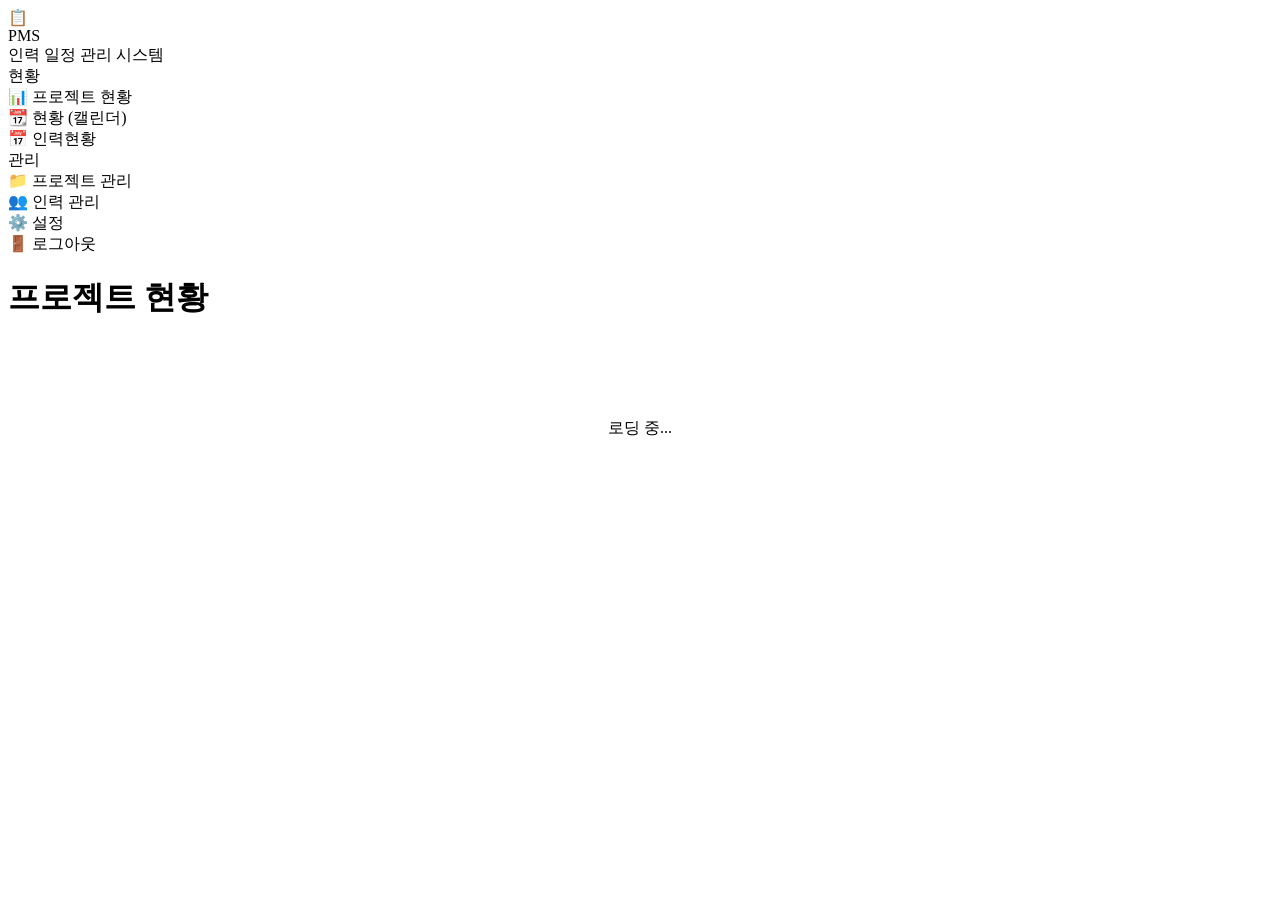
==== frontend/index.html @ b45adc5e "Initial commit: 프로젝트 인력 일정 관리 시스템 (PMS) FastAPI + Vanilla JS 기반 프로젝트 및 인력 배정 관리 웹앱. 담당 영업 필드 및 엑셀 다운" ====
<!DOCTYPE html>
<html lang="ko">
<head>
    <meta charset="UTF-8">
    <meta name="viewport" content="width=device-width, initial-scale=1.0">
    <title>프로젝트 인력 일정 관리 시스템</title>
    <link rel="stylesheet" href="/static/css/style.css?v=20260331c">
    <link href="https://cdn.quilljs.com/1.3.7/quill.snow.css" rel="stylesheet">
</head>
<body>
    <!-- Sidebar -->
    <nav class="app-sidebar">
        <div class="sidebar-logo">
            <div class="sidebar-logo-icon">📋</div>
            <div>
                <div class="sidebar-logo-text">PMS</div>
                <div class="sidebar-logo-sub">인력 일정 관리 시스템</div>
            </div>
        </div>

        <div class="sidebar-nav">
            <div class="sidebar-nav-label">현황</div>
            <div class="nav-item active" data-view="dashboard">
                <span class="icon">📊</span> 프로젝트 현황
            </div>
            <div class="nav-item" data-view="calendar">
                <span class="icon">📆</span> 현황 (캘린더)
            </div>
            <div class="nav-item" data-view="timeline">
                <span class="icon">📅</span> 인력현황
            </div>

            <div class="sidebar-nav-label">관리</div>
            <div class="nav-item" data-view="projects">
                <span class="icon">📁</span> 프로젝트 관리
            </div>
            <div class="nav-item" data-view="members">
                <span class="icon">👥</span> 인력 관리
            </div>
            <div class="nav-item" data-view="settings">
                <span class="icon">⚙️</span> 설정
            </div>
        </div>

        <div class="sidebar-footer">
            <div class="nav-item" id="sidebar-logout" style="cursor:pointer">
                <span class="icon">🚪</span> 로그아웃
            </div>
        </div>
    </nav>

    <!-- Header -->
    <header class="app-header">
        <h1 id="header-page-title">프로젝트 현황</h1>
        <div class="header-right">
            <div id="header-user-info"></div>
        </div>
    </header>

    <!-- Content -->
    <main class="app-content" id="app-content">
        <div style="text-align:center;padding:60px">
            <p class="text-muted">로딩 중...</p>
        </div>
    </main>

    <!-- Scripts -->
    <script src="https://cdn.sheetjs.com/xlsx-0.20.3/package/dist/xlsx.full.min.js"></script>
    <script src="https://cdn.quilljs.com/1.3.7/quill.min.js"></script>
    <script src="/static/js/auth.js?v=20260331a"></script>
    <script src="/static/js/api.js?v=20260324a"></script>
    <script src="/static/js/components/modal.js?v=20260321"></script>
    <script src="/static/js/components/toast.js?v=20260321"></script>
    <script src="/static/js/views/dashboardView.js?v=20260331k"></script>
    <script src="/static/js/views/calendarView.js?v=20260331a"></script>
    <script src="/static/js/views/timelineView.js?v=20260324a"></script>
    <script src="/static/js/views/projectView.js?v=20260402b"></script>
    <script src="/static/js/views/memberView.js?v=20260324c"></script>
    <script src="/static/js/views/settingsView.js?v=20260324b"></script>
    <script src="/static/js/app.js?v=20260331a"></script>
</body>
</html>
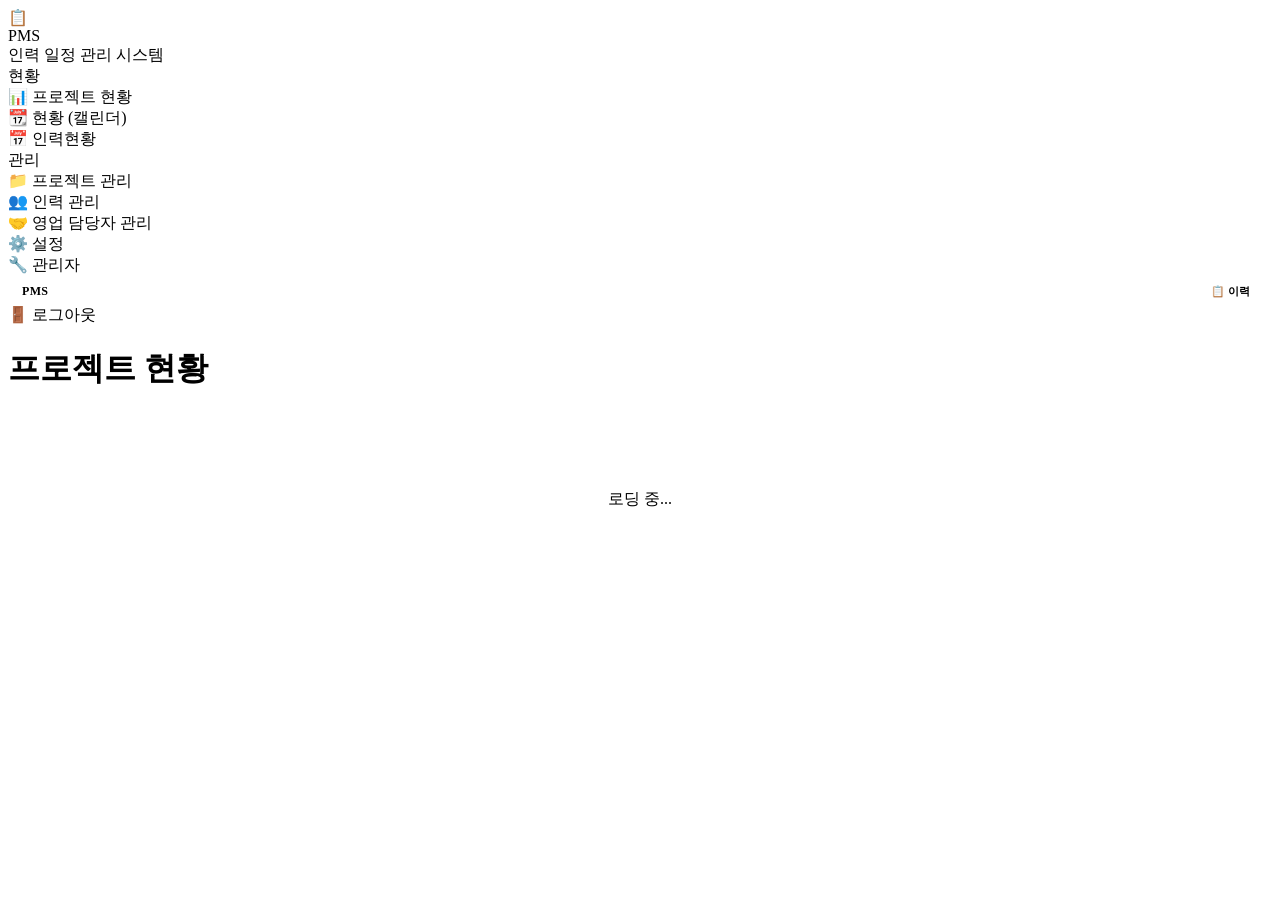
==== commit 163b4cfd: "feat: v0.5 기능 추가 및 v0.5.1 관리자 기능 개선 [v0.5] 기능 추가 및 버그 수정 - M/D 계산 오류 수정: monthly_allocations 누락 시 pe" ====
--- a/frontend/index.html
+++ b/frontend/index.html
@@ -4,7 +4,7 @@
     <meta charset="UTF-8">
     <meta name="viewport" content="width=device-width, initial-scale=1.0">
     <title>프로젝트 인력 일정 관리 시스템</title>
-    <link rel="stylesheet" href="/static/css/style.css?v=20260331c">
+    <link rel="stylesheet" href="/static/css/style.css?v=20260422b">
     <link href="https://cdn.quilljs.com/1.3.7/quill.snow.css" rel="stylesheet">
 </head>
 <body>
@@ -37,12 +37,27 @@
             <div class="nav-item" data-view="members">
                 <span class="icon">👥</span> 인력 관리
             </div>
+            <div class="nav-item" data-view="salesreps">
+                <span class="icon">🤝</span> 영업 담당자 관리
+            </div>
             <div class="nav-item" data-view="settings">
                 <span class="icon">⚙️</span> 설정
+            </div>
+            <div class="nav-item" data-view="admin">
+                <span class="icon">🔧</span> 관리자
             </div>
         </div>
 
         <div class="sidebar-footer">
+            <div style="display:flex;align-items:center;justify-content:space-between;padding:6px 14px 4px">
+                <span id="sidebar-version" style="font-size:12px;font-weight:700;color:var(--gray-400);letter-spacing:0.3px">PMS</span>
+                <button onclick="VersionHistory.show()" title="버전 이력 보기"
+                    style="display:flex;align-items:center;gap:4px;background:none;border:1px solid var(--gray-200);
+                           border-radius:6px;padding:2px 8px;font-size:11px;font-weight:600;color:var(--gray-400);
+                           cursor:pointer;white-space:nowrap">
+                    📋 이력
+                </button>
+            </div>
             <div class="nav-item" id="sidebar-logout" style="cursor:pointer">
                 <span class="icon">🚪</span> 로그아웃
             </div>
@@ -68,15 +83,18 @@
     <script src="https://cdn.sheetjs.com/xlsx-0.20.3/package/dist/xlsx.full.min.js"></script>
     <script src="https://cdn.quilljs.com/1.3.7/quill.min.js"></script>
     <script src="/static/js/auth.js?v=20260331a"></script>
-    <script src="/static/js/api.js?v=20260324a"></script>
+    <script src="/static/js/api.js?v=20260402a"></script>
     <script src="/static/js/components/modal.js?v=20260321"></script>
     <script src="/static/js/components/toast.js?v=20260321"></script>
-    <script src="/static/js/views/dashboardView.js?v=20260331k"></script>
-    <script src="/static/js/views/calendarView.js?v=20260331a"></script>
-    <script src="/static/js/views/timelineView.js?v=20260324a"></script>
-    <script src="/static/js/views/projectView.js?v=20260402b"></script>
-    <script src="/static/js/views/memberView.js?v=20260324c"></script>
-    <script src="/static/js/views/settingsView.js?v=20260324b"></script>
-    <script src="/static/js/app.js?v=20260331a"></script>
+    <script src="/static/js/views/dashboardView.js?v=20260422d"></script>
+    <script src="/static/js/views/calendarView.js?v=20260422a"></script>
+    <script src="/static/js/views/timelineView.js?v=20260422c"></script>
+    <script src="/static/js/views/salesRepView.js?v=20260422a"></script>
+    <script src="/static/js/views/projectView.js?v=20260422d"></script>
+    <script src="/static/js/views/memberView.js?v=20260422d"></script>
+    <script src="/static/js/views/settingsView.js?v=20260422c"></script>
+    <script src="/static/js/views/adminView.js?v=20260422d"></script>
+    <script src="/static/js/views/versionHistory.js?v=20260422a"></script>
+    <script src="/static/js/app.js?v=20260422d"></script>
 </body>
 </html>
